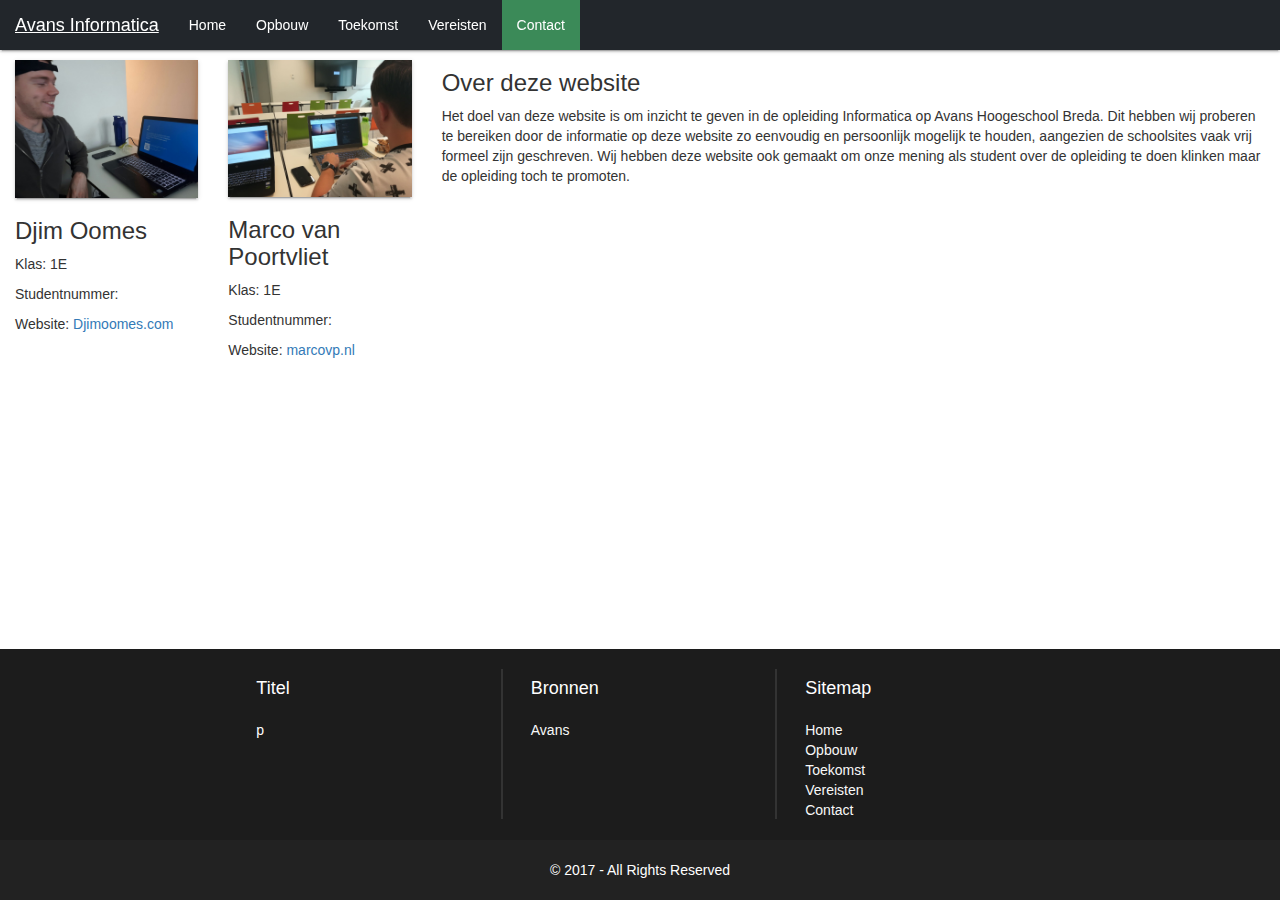
==== contact.html @ 0219cb4e "Converted static images to lightboxes" ====
<!DOCTYPE html>
<html lang="nl">

<head>

	<!-- Meta Tags -->
	<title>Contact</title>
	<meta name="viewport" content="width=device-width, initial-scale=1">

	<!-- Stylesheets -->
	<link rel="stylesheet" type="text/css" href="css/bootstrap.min.css">
	<link rel="stylesheet" type="text/css" href="css/style.css">
	<link href="css/lightbox.css" rel="stylesheet">

</head>

<body>

	<!-- Navigation Bar -->
	<nav class="navbar navbar-default navbar-fixed-top">
		<div class="container-fluid">

			<div class="navbar-header">
				<button type="button" class="navbar-toggle collapsed" data-toggle="collapse" data-target="#bs-example-navbar-collapse-1" aria-expanded="false">
            <span class="sr-only">Toggle navigation</span>
            <span class="icon-bar"></span>
            <span class="icon-bar"></span>
            <span class="icon-bar"></span>
          </button>
				<a class="navbar-brand" href="index.html">Avans Informatica</a>
			</div>

			<div class="collapse navbar-collapse" id="bs-example-navbar-collapse-1">
				<ul class="nav navbar-nav">
					<li><a href="index.html">Home</a></li>
					<li><a href="opbouw.html">Opbouw</a></li>
					<li><a href="toekomst.html">Toekomst</a></li>
					<li><a href="vereisten.html">Vereisten</a></li>
					<li class="active"><a href="contact.html">Contact</a></li>
				</ul>

			</div>

		</div>
	</nav>

	<!-- Main Website -->
	<main>
		<div class="container-fluid">

			<div class="row">
				<div class="col-md-2 col-xs-6">
					<a href="img/djim.jpeg" data-lightbox="image-contact">
						<img src="img/djim.jpeg" class="img-responsive img-contact light-shadow" alt="Djim Oomes">
					</a>
					<h3>Djim Oomes</h3>
					<p>Klas: 1E </p>
					<p>Studentnummer:</p>
					<p>Website: <a href="http://djimoomes.com">Djimoomes.com</a></p>
				</div>

				<div class="col-md-2 col-xs-6">
					<a href="img/marco.jpg" data-lightbox="image-contact">
						<img src="img/marco.jpg" class="img-responsive img-contact light-shadow" alt="Marco van Poortvliet">
					</a>
					<h3>Marco van Poortvliet</h3>
					<p>Klas: 1E </p>
					<p>Studentnummer:</p>
					<p>Website: <a href="https://marcovp.nl">marcovp.nl</a></p>
				</div>

				<div class="col-md-8 col-xs-12">
					<h3>Over deze website</h3>
					<p>
						Het doel van deze website is om inzicht te geven in de opleiding Informatica op Avans Hoogeschool Breda.
						Dit hebben wij proberen te bereiken door de informatie op deze website zo eenvoudig en persoonlijk mogelijk te houden, aangezien de schoolsites vaak vrij formeel zijn geschreven.
						Wij hebben deze website ook gemaakt om onze mening als student over de opleiding te doen klinken maar de opleiding toch te promoten.
					</p>
				</div>

			</div>

		</div>
	</main>

	<!-- Footer -->
	<footer>
		<div class="footer-top">
			<div class="container-fluid">
				<div class="row">
					<div class=" col-lg-8 col-lg-offset-2">
						<div class="col-sm-4">
							<div class="footer-col-item">
								<h4>Titel</h4>
								<p>p</p>
							</div>
						</div>
						<div class="col-sm-4">
							<div class="footer-col-item">
								<h4>Bronnen</h4>
								<ul>
									<li><a href="http://avans.nl" target="_blank">Avans</a></li>
								</ul>
							</div>
						</div>
						<div class="col-sm-4">
							<div class="footer-col-item">
								<h4>Sitemap</h4>
								<ul>
									<li><a href="index.html">Home</a></li>
									<li><a href="opbouw.html">Opbouw</a></li>
									<li><a href="toekomst.html">Toekomst</a></li>
									<li><a href="vereisten.html">Vereisten</a></li>
									<li><a href="contact.html">Contact</a></li>
								</ul>
							</div>
						</div>
					</div>
				</div>
			</div>
		</div>
		<div class="footer-bottom">
			<div class="copyright-tag">&copy; 2017 - All Rights Reserved</div>
		</div>
	</footer>

	<!-- Javascript -->
	<script src="js/jquery.js"></script>
	<script src="js/bootstrap.js"></script>
	<script src="js/lightbox.js"></script>

</body>

</html>
---- css/style.css ----
html, body {
  height: 100%;
}

body {
  display: flex;
  flex-direction: column;
}

main {
  margin-bottom: 50px;
  margin-top: 50px;
  flex: 1 0 auto;
}

.img-contact {
  margin-top: 10px;
  max-height: 200px;
}

/* Navigation Bar */

.navbar {
  margin-bottom: 0px !important;
  border-radius: 0px !important;
  background-color: #22262B;
  box-shadow: 0 2px 2px 0 rgba(0, 0, 0, 0.14), 0 1px 5px 0 rgba(0, 0, 0, 0.12), 0 3px 1px -2px rgba(0, 0, 0, 0.2) !important;
  border: none;
}

.navbar-default .navbar-nav>li>a {
  color: #ffffff;
}

.navbar-default .navbar-nav>.active>a, .navbar-default .navbar-nav>.active>a:focus, .navbar-default .navbar-nav>.active>a:hover {
  color: #ffffff;
  background-color: #3b8a58;
}

.navbar-default .navbar-nav>li>a:focus, .navbar-default .navbar-nav>li>a:hover {
  color: #ffffff;
  background-color: #53a270;
}

.navbar-default .navbar-brand {
  color: #ffffff;
}

.navbar-default .navbar-brand:focus, .navbar-default .navbar-brand:hover {
  color: #fff;
  background-color: transparent;
  text-decoration: underline;
}

.navbar-default .navbar-toggle .icon-bar {
  background-color: #ffffff;
}

.navbar-default .navbar-collapse, .navbar-default .navbar-form {
  border-color: #53a270;
}

.navbar-toggle {
  border-radius: 2px;
}

.navbar-default .navbar-toggle {
  border: 0px;
}

.navbar-default .navbar-toggle:focus, .navbar-default .navbar-toggle:hover {
  background-color: #3b8a58;
}

/* Tabs */

.nav-pills {
  margin-bottom: 10px;
}

.nav-pills>li.active>a, .nav-pills>li.active>a:focus, .nav-pills>li.active>a:hover {
  color: #fff;
  background-color: #3b8a58;
}

.center-pills {
  display: flex;
  justify-content: center;
}

/* Spacing */

.container-index {
  padding-right: 50px;
  padding-left: 50px;
  margin-right: auto;
  margin-left: auto;
}

.row {
  margin-bottom: 20px;
}

.img-margin-bottom {
  margin-bottom: 20px;
}

.img-margin-top {
  margin-top: 20px;
}

.img-padding {
  margin-top: 20px;
  margin-bottom: 20px;
}

/* Shadows */

.light-shadow {
  box-shadow: 0 2px 2px 0 rgba(0, 0, 0, 0.14), 0 1px 5px 0 rgba(0, 0, 0, 0.12), 0 3px 1px -2px rgba(0, 0, 0, 0.2) !important;
}

.medium-shadow {
  box-shadow: 0 4px 8px 0 rgba(0, 0, 0, 0.2), 0 6px 20px 0 rgba(0, 0, 0, 0.19) !important;
}

.heavy-shadow {
  box-shadow: 0 2px 2px 0 rgba(0, 0, 0, 0.14), 0 1px 5px 0 rgba(0, 0, 0, 0.12), 0 3px 1px -2px rgba(0, 0, 0, 0.2) !important;
}

/* Markup */

.bold {
  font-weight: bold;
}

.italic {
  font-style: italic;
}

/* Footer */

footer {
  color: #ffffff;
}

footer .row {
  margin-bottom: 0px;
}

.footer-col-item ul {
  list-style: none;
  margin: 0;
  padding: 0;
}

.footer-col-item ul li a {
  color: #f8f8f8;
}

.footer-top {
  background: #1c1c1c;
  padding: 20px 0;
}

.footer-top h4 {
  font-size: 18px;
  margin-bottom: 21px;
}

.footer-top [class*="col-sm-"] {
  border-right: 2px solid #333333;
  padding: 0 0 0 28px;
}

.footer-top {
  color: #ffffff;
}

.footer-col-item {
  min-height: 140px;
}

.footer-top [class*="col-sm-"]:last-child {
  border-right: medium none;
}

.footer-bottom {
  background: #222222 none repeat scroll 0 0;
  padding: 20px 0;
  text-align: center;
}
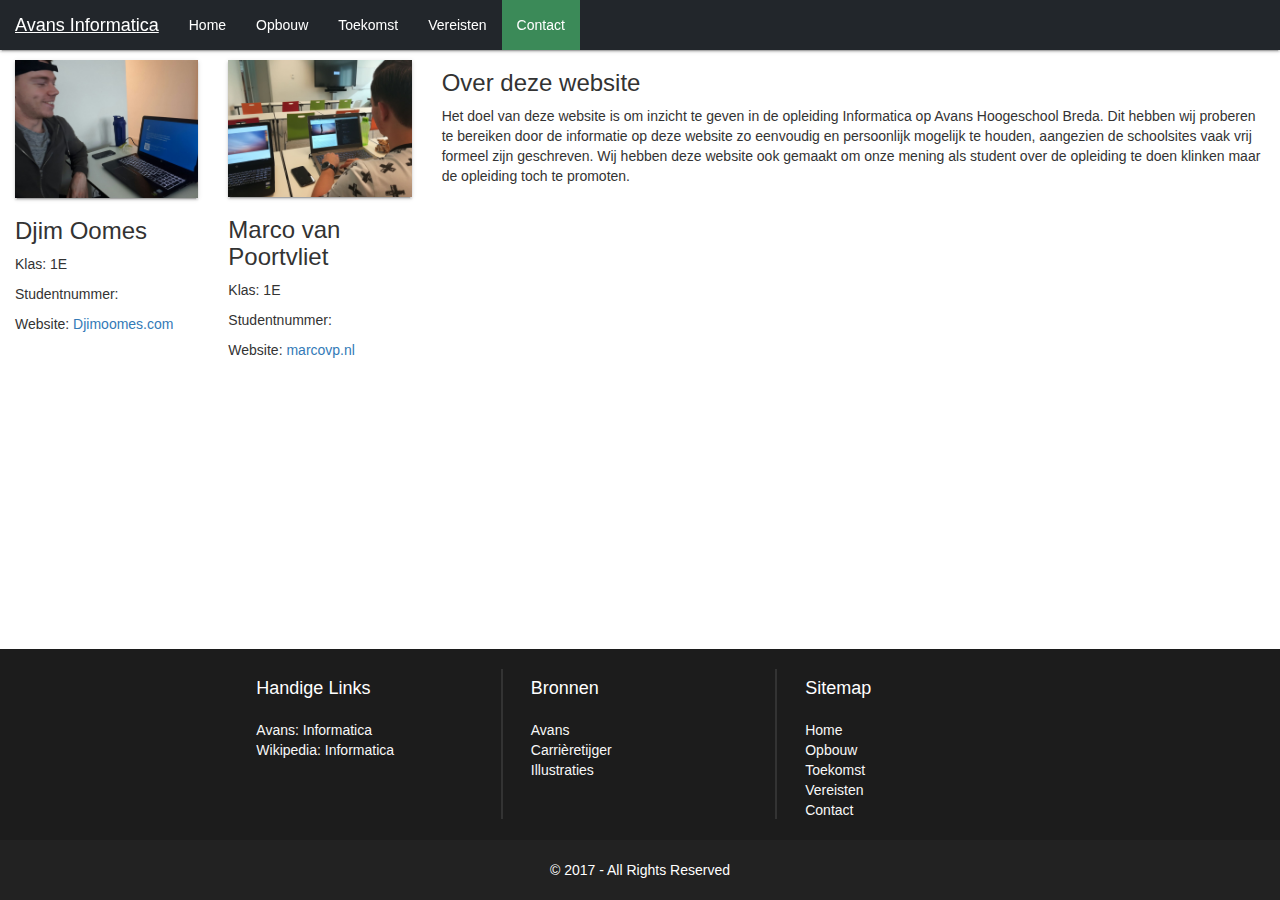
==== commit 593cc7ca: "Filled footer, added sources" ====
--- a/contact.html
+++ b/contact.html
@@ -91,8 +91,11 @@
 					<div class=" col-lg-8 col-lg-offset-2">
 						<div class="col-sm-4">
 							<div class="footer-col-item">
-								<h4>Titel</h4>
-								<p>p</p>
+								<h4>Handige Links</h4>
+								<ul>
+									<li><a href="http://www.avans.nl/opleidingen/opleidingzoeker/informatica-breda-voltijd-bachelor/introductie">Avans: Informatica</a></li>
+									<li><a href="https://nl.wikipedia.org/wiki/Informatica">Wikipedia: Informatica</a></li>
+								</ul>
 							</div>
 						</div>
 						<div class="col-sm-4">
@@ -100,6 +103,8 @@
 								<h4>Bronnen</h4>
 								<ul>
 									<li><a href="http://avans.nl" target="_blank">Avans</a></li>
+									<li><a href="http://www.carrieretijger.nl/opleiding/techniek/ict/informatica" target="_blank">Carrièretijger</a></li>
+									<li><a href="https://codepen.io/marc0tjevp/pens/public/" target="_blank">Illustraties</a></li>
 								</ul>
 							</div>
 						</div>
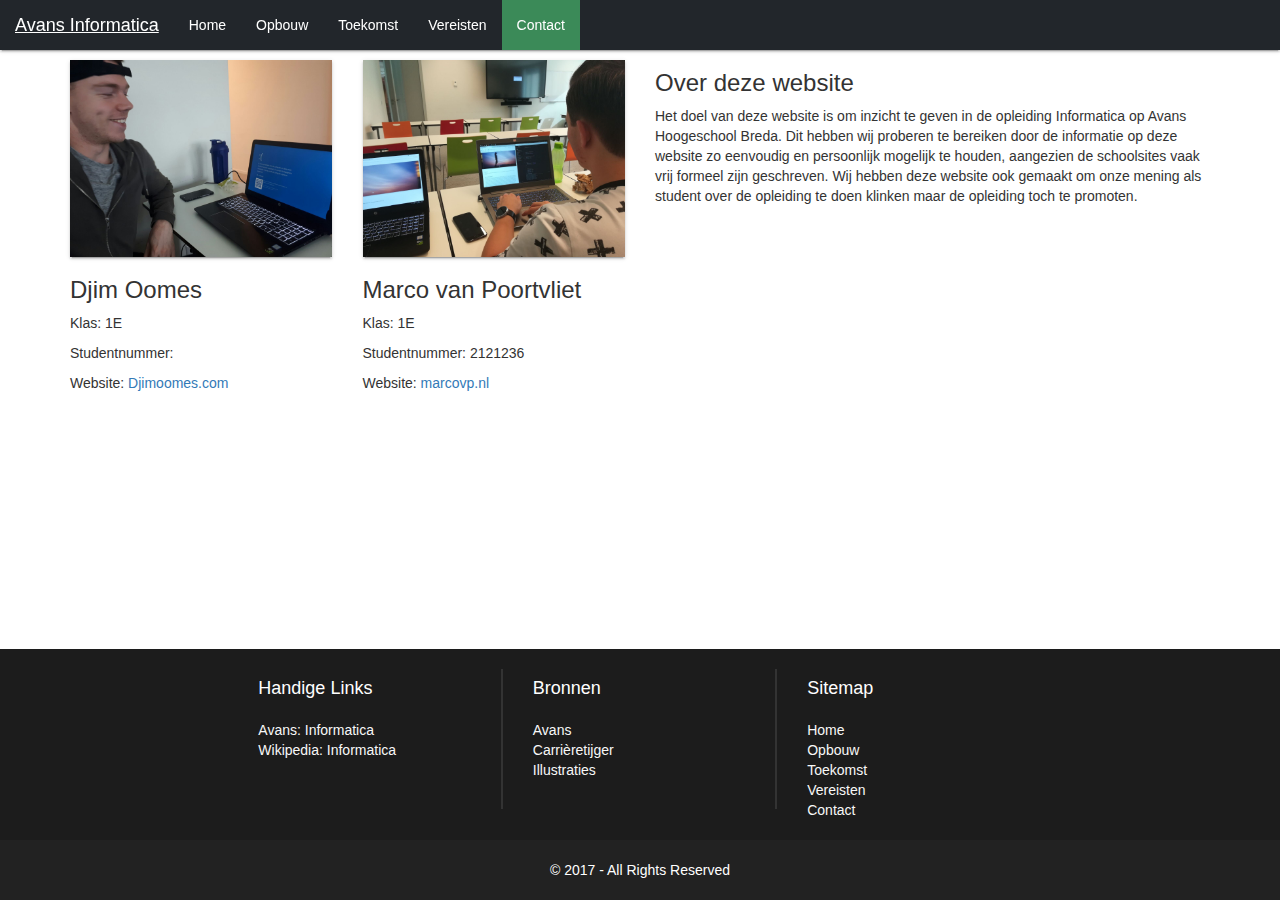
==== commit 1297af70: "Cleaned up code, fixed Djim's typos" ====
--- a/contact.html
+++ b/contact.html
@@ -21,7 +21,7 @@
 		<div class="container-fluid">
 
 			<div class="navbar-header">
-				<button type="button" class="navbar-toggle collapsed" data-toggle="collapse" data-target="#bs-example-navbar-collapse-1" aria-expanded="false">
+				<button type="button" class="navbar-toggle collapsed" data-toggle="collapse" data-target="#mobile-nav" aria-expanded="false">
             <span class="sr-only">Toggle navigation</span>
             <span class="icon-bar"></span>
             <span class="icon-bar"></span>
@@ -30,7 +30,7 @@
 				<a class="navbar-brand" href="index.html">Avans Informatica</a>
 			</div>
 
-			<div class="collapse navbar-collapse" id="bs-example-navbar-collapse-1">
+			<div class="collapse navbar-collapse" id="mobile-nav">
 				<ul class="nav navbar-nav">
 					<li><a href="index.html">Home</a></li>
 					<li><a href="opbouw.html">Opbouw</a></li>
@@ -38,7 +38,6 @@
 					<li><a href="vereisten.html">Vereisten</a></li>
 					<li class="active"><a href="contact.html">Contact</a></li>
 				</ul>
-
 			</div>
 
 		</div>
@@ -46,10 +45,10 @@
 
 	<!-- Main Website -->
 	<main>
-		<div class="container-fluid">
+		<div class="container">
 
 			<div class="row">
-				<div class="col-md-2 col-xs-6">
+				<div class="col-md-3 col-xs-6">
 					<a href="img/djim.jpeg" data-lightbox="image-contact">
 						<img src="img/djim.jpeg" class="img-responsive img-contact light-shadow" alt="Djim Oomes">
 					</a>
@@ -59,17 +58,17 @@
 					<p>Website: <a href="http://djimoomes.com">Djimoomes.com</a></p>
 				</div>
 
-				<div class="col-md-2 col-xs-6">
+				<div class="col-md-3 col-xs-6">
 					<a href="img/marco.jpg" data-lightbox="image-contact">
 						<img src="img/marco.jpg" class="img-responsive img-contact light-shadow" alt="Marco van Poortvliet">
 					</a>
 					<h3>Marco van Poortvliet</h3>
 					<p>Klas: 1E </p>
-					<p>Studentnummer:</p>
+					<p>Studentnummer: 2121236</p>
 					<p>Website: <a href="https://marcovp.nl">marcovp.nl</a></p>
 				</div>
 
-				<div class="col-md-8 col-xs-12">
+				<div class="col-md-6 col-xs-12">
 					<h3>Over deze website</h3>
 					<p>
 						Het doel van deze website is om inzicht te geven in de opleiding Informatica op Avans Hoogeschool Breda.
@@ -131,7 +130,7 @@
 
 	<!-- Javascript -->
 	<script src="js/jquery.js"></script>
-	<script src="js/bootstrap.js"></script>
+	<script src="js/bootstrap.min.js"></script>
 	<script src="js/lightbox.js"></script>
 
 </body>
--- a/css/style.css
+++ b/css/style.css
@@ -16,6 +16,47 @@
 .img-contact {
   margin-top: 10px;
   max-height: 200px;
+}
+
+/* Banner */
+
+body.loaded {
+  opacity: 1;
+  transition: 1s opacity;
+}
+
+.banner {
+  position: relative;
+  width: 100%;
+  height: 40rem;
+  padding: 0 5%;
+  overflow: hidden;
+  backface-visibility: hidden;
+  margin-bottom: 50px;
+}
+
+.banner .background {
+  width: 100%;
+  height: 100%;
+  position: absolute;
+  left: 0;
+  top: 0;
+  z-index: -1;
+  transform: translate3d(0, 0, 0) scale(1.25);
+  background: black url('../img/header.jpg') no-repeat center center;
+  background-size: cover;
+}
+
+.loaded .banner .background {
+  transform: scale(1);
+  transition: 6.5s transform;
+}
+
+.banner h1 {
+  color: #EEE;
+  margin: 0;
+  line-height: 40rem;
+  text-shadow: 0 0 .2rem black;
 }
 
 /* Navigation Bar */
@@ -168,21 +209,30 @@
   margin-bottom: 21px;
 }
 
-.footer-top [class*="col-sm-"] {
-  border-right: 2px solid #333333;
-  padding: 0 0 0 28px;
+/* Hides dividers on small devices */
+
+@media (max-width: 768px) {
+  .footer-top [class*="col-sm-"] {
+    border-bottom: 2px solid #333333;
+    padding: 20px;
+  }
+}
+
+@media (min-width: 768px) {
+  .footer-top [class*="col-sm-"] {
+    border-right: 2px solid #333333;
+    padding: 0 0 0 30px;
+    min-height: 140px;
+  }
 }
 
 .footer-top {
   color: #ffffff;
 }
 
-.footer-col-item {
-  min-height: 140px;
-}
-
 .footer-top [class*="col-sm-"]:last-child {
-  border-right: medium none;
+  border-right: none;
+  border-bottom: none;
 }
 
 .footer-bottom {
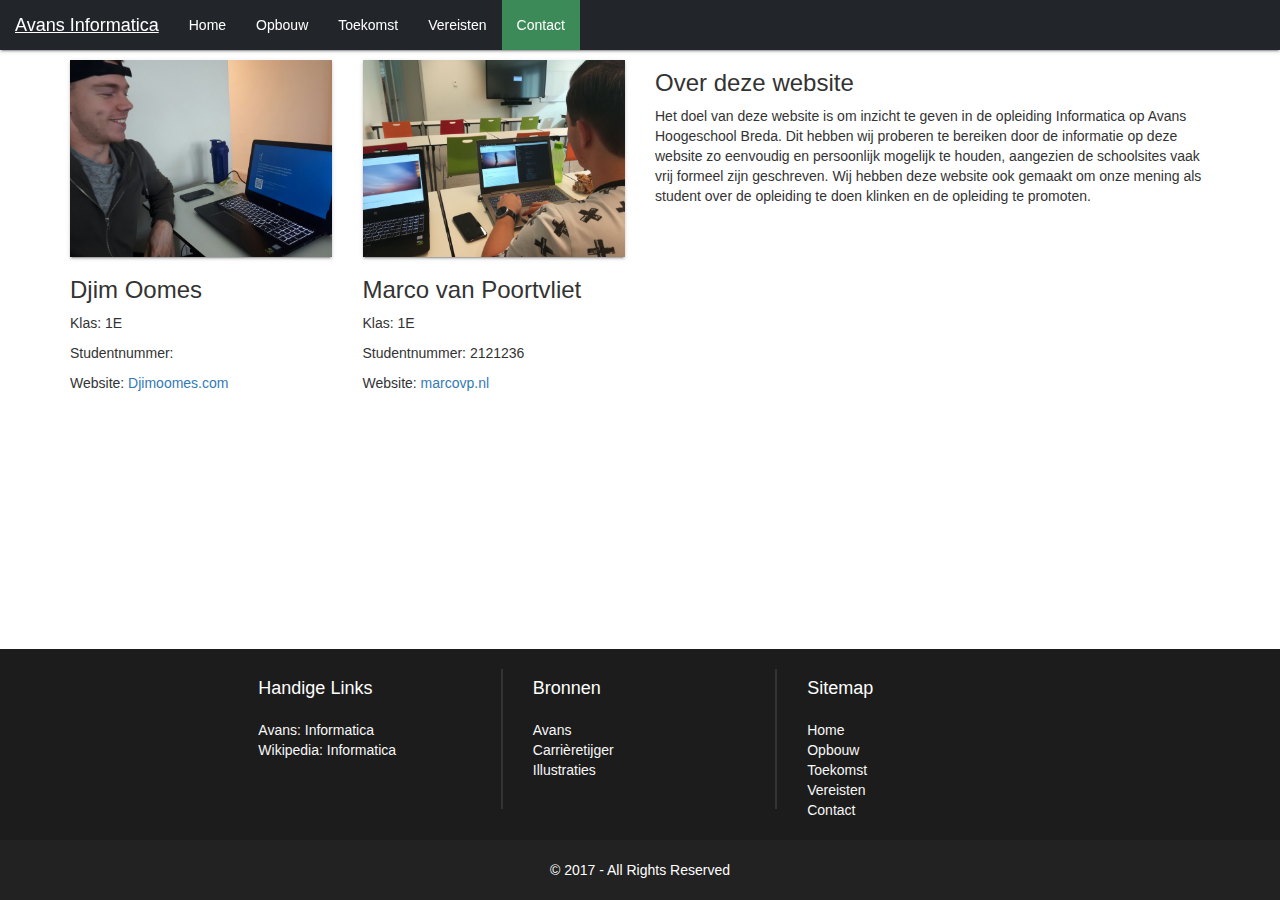
==== commit dc98064a: "Text improvements" ====
--- a/contact.html
+++ b/contact.html
@@ -73,7 +73,7 @@
 					<p>
 						Het doel van deze website is om inzicht te geven in de opleiding Informatica op Avans Hoogeschool Breda.
 						Dit hebben wij proberen te bereiken door de informatie op deze website zo eenvoudig en persoonlijk mogelijk te houden, aangezien de schoolsites vaak vrij formeel zijn geschreven.
-						Wij hebben deze website ook gemaakt om onze mening als student over de opleiding te doen klinken maar de opleiding toch te promoten.
+						Wij hebben deze website ook gemaakt om onze mening als student over de opleiding te doen klinken en de opleiding te promoten.
 					</p>
 				</div>
 
@@ -102,7 +102,7 @@
 								<h4>Bronnen</h4>
 								<ul>
 									<li><a href="http://avans.nl" target="_blank">Avans</a></li>
-									<li><a href="http://www.carrieretijger.nl/opleiding/techniek/ict/informatica" target="_blank">Carrièretijger</a></li>
+									<li><a href="http://www.carrieretijger.nl/opleiding/techniek/ict/informatica" target="_blank">Carri&egrave;retijger</a></li>
 									<li><a href="https://codepen.io/marc0tjevp/pens/public/" target="_blank">Illustraties</a></li>
 								</ul>
 							</div>
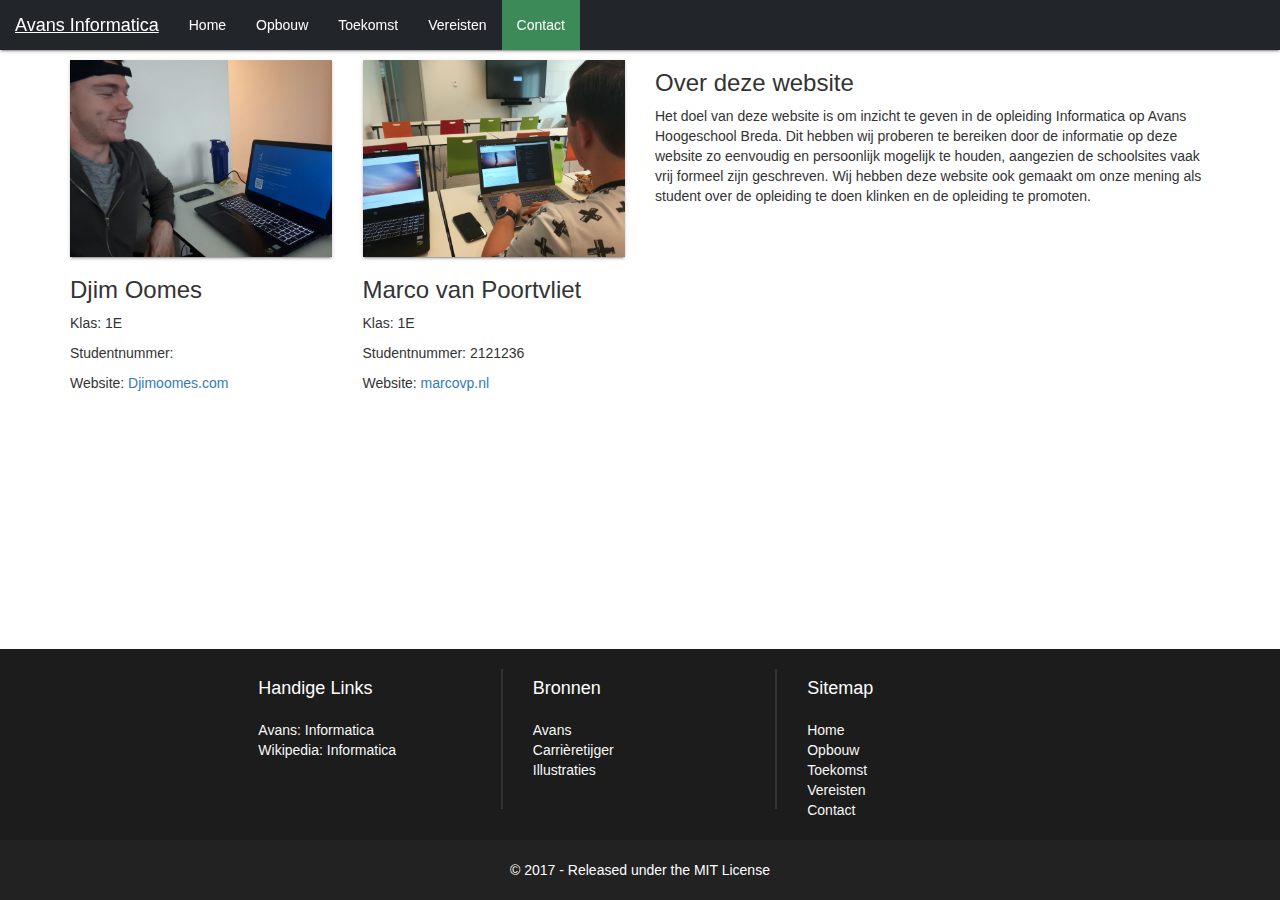
==== commit 31788cdc: "Added license" ====
--- a/contact.html
+++ b/contact.html
@@ -48,7 +48,7 @@
 		<div class="container">
 
 			<div class="row">
-				<div class="col-md-3 col-xs-6">
+				<div class="col-lg-3 col-md-3 col-xs-6">
 					<a href="img/djim.jpeg" data-lightbox="image-contact">
 						<img src="img/djim.jpeg" class="img-responsive img-contact light-shadow" alt="Djim Oomes">
 					</a>
@@ -58,7 +58,7 @@
 					<p>Website: <a href="http://djimoomes.com">Djimoomes.com</a></p>
 				</div>
 
-				<div class="col-md-3 col-xs-6">
+				<div class="col-lg-3 col-md-3 col-xs-6">
 					<a href="img/marco.jpg" data-lightbox="image-contact">
 						<img src="img/marco.jpg" class="img-responsive img-contact light-shadow" alt="Marco van Poortvliet">
 					</a>
@@ -68,7 +68,7 @@
 					<p>Website: <a href="https://marcovp.nl">marcovp.nl</a></p>
 				</div>
 
-				<div class="col-md-6 col-xs-12">
+				<div class="col-lg-6 col-md-6 col-xs-12">
 					<h3>Over deze website</h3>
 					<p>
 						Het doel van deze website is om inzicht te geven in de opleiding Informatica op Avans Hoogeschool Breda.
@@ -124,7 +124,7 @@
 			</div>
 		</div>
 		<div class="footer-bottom">
-			<div class="copyright-tag">&copy; 2017 - All Rights Reserved</div>
+			<div class="copyright-tag">&copy; 2017 - Released under the <a href="LICENSE">MIT License</a></div>
 		</div>
 	</footer>
 
--- a/css/style.css
+++ b/css/style.css
@@ -5,6 +5,11 @@
 body {
   display: flex;
   flex-direction: column;
+}
+
+body.loaded {
+  opacity: 1;
+  transition: 1s opacity;
 }
 
 main {
@@ -13,17 +18,7 @@
   flex: 1 0 auto;
 }
 
-.img-contact {
-  margin-top: 10px;
-  max-height: 200px;
-}
-
 /* Banner */
-
-body.loaded {
-  opacity: 1;
-  transition: 1s opacity;
-}
 
 .banner {
   position: relative;
@@ -155,6 +150,11 @@
   margin-bottom: 20px;
 }
 
+.img-contact {
+  margin-top: 10px;
+  max-height: 200px;
+}
+
 /* Shadows */
 
 .light-shadow {
@@ -209,8 +209,7 @@
   margin-bottom: 21px;
 }
 
-/* Hides dividers on small devices */
-
+/* Changes divider orientation on small/large devices */
 @media (max-width: 768px) {
   .footer-top [class*="col-sm-"] {
     border-bottom: 2px solid #333333;
@@ -240,3 +239,7 @@
   padding: 20px 0;
   text-align: center;
 }
+
+.footer-bottom a {
+  color: #ffffff;
+}
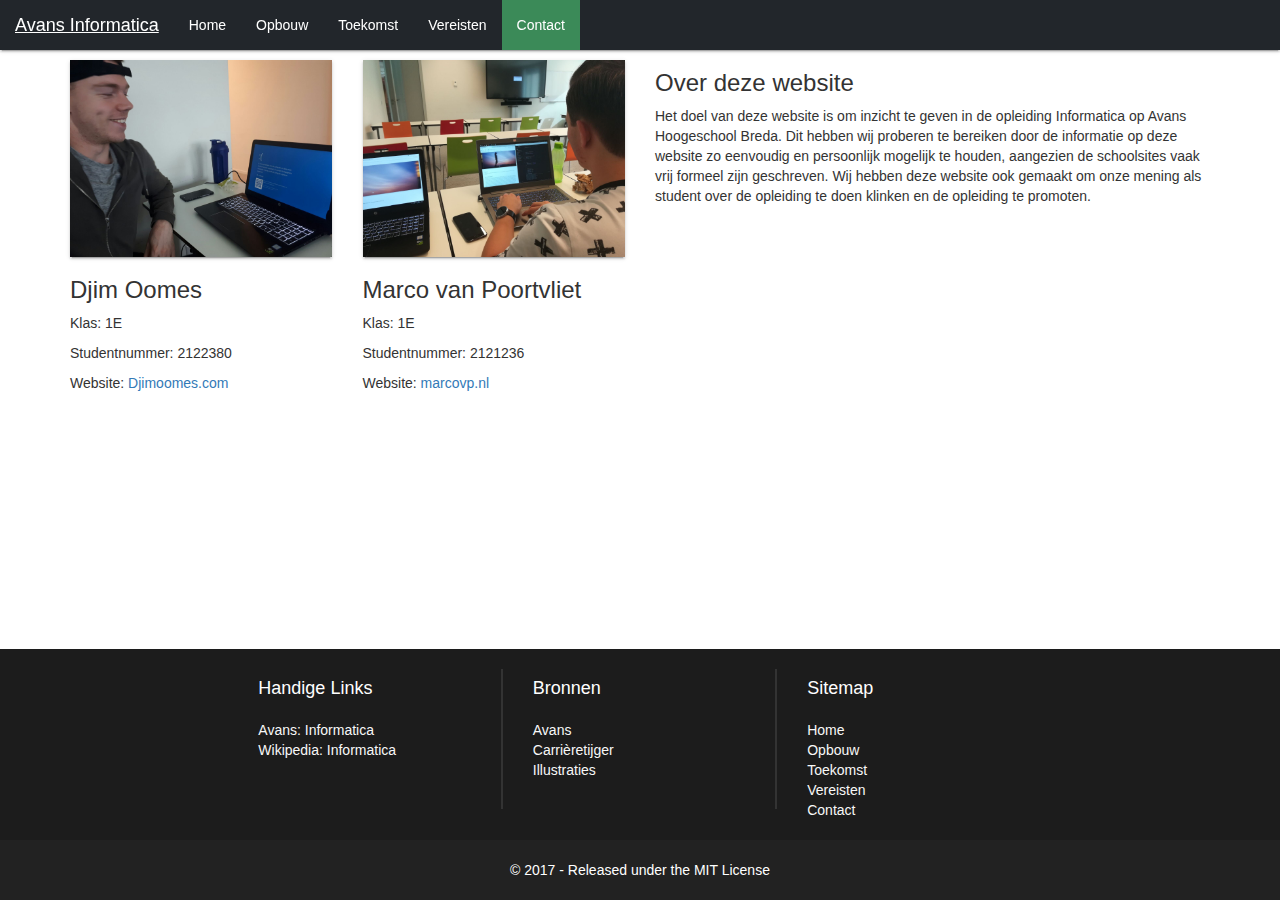
==== commit 79739eae: "Grammar error/ Title change/ Contact change" ====
--- a/contact.html
+++ b/contact.html
@@ -54,7 +54,7 @@
 					</a>
 					<h3>Djim Oomes</h3>
 					<p>Klas: 1E </p>
-					<p>Studentnummer:</p>
+					<p>Studentnummer: 2122380</p>
 					<p>Website: <a href="http://djimoomes.com">Djimoomes.com</a></p>
 				</div>
 
